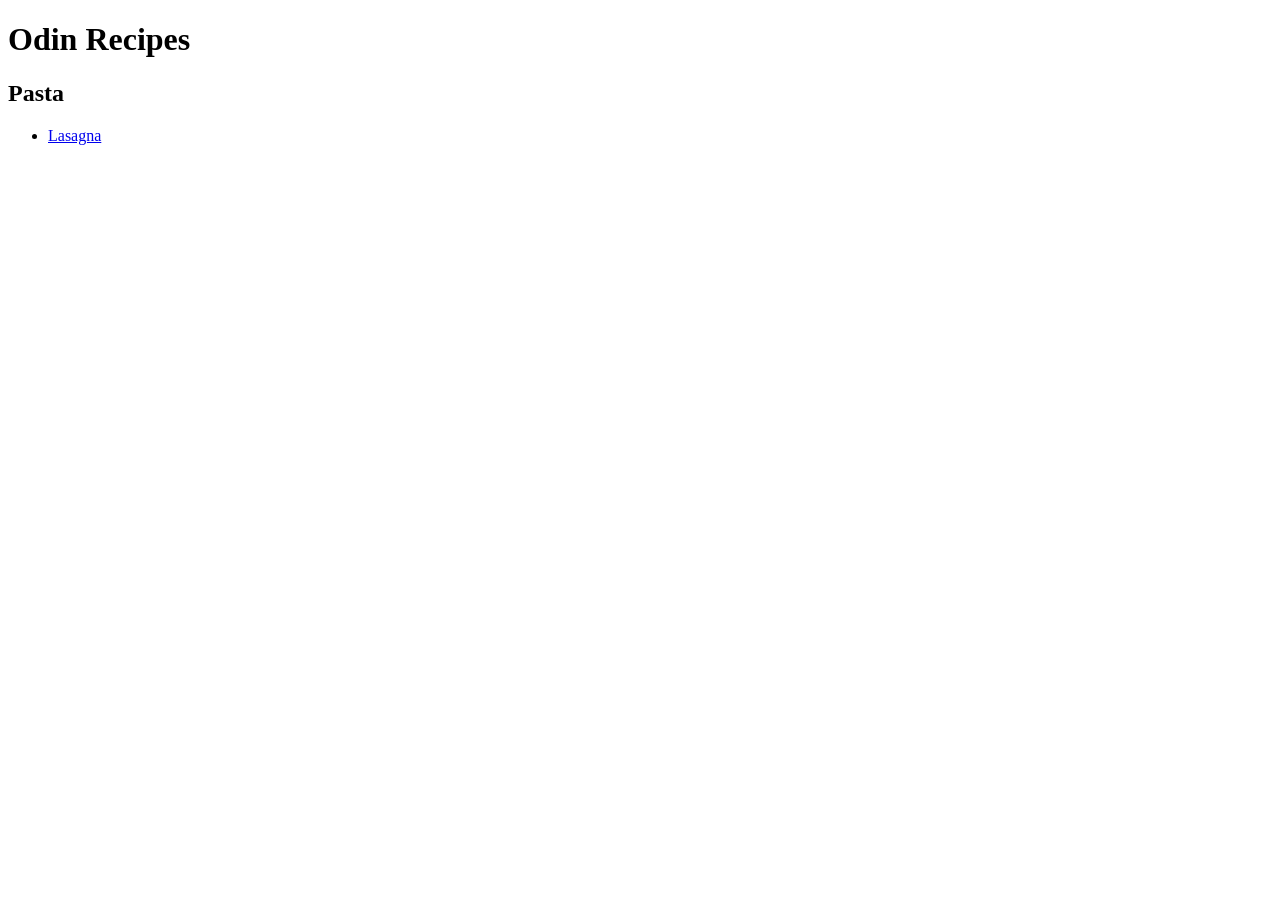
==== index.html @ 589d0333 "Add Lasagna Recipe and Connect to Homepage Create boilerplate html page for new lasagna recipe. Adds" ====
<!DOCTYPE html>

<html lang = "en">
    <head>
        <meta charset = "UTF-8">
        <meta name="viewport" content="width=device-width, initial-scale=1.0">
        <title>Odin Recipes</title>
    </head>

    <body>
        <h1>Odin Recipes</h1>

        <h2> Pasta </h2>
        <ul>
            <li> <a href = ".recipes/lasagna.html"> Lasagna </a> </li>
        </ul>
    </body>



</html>
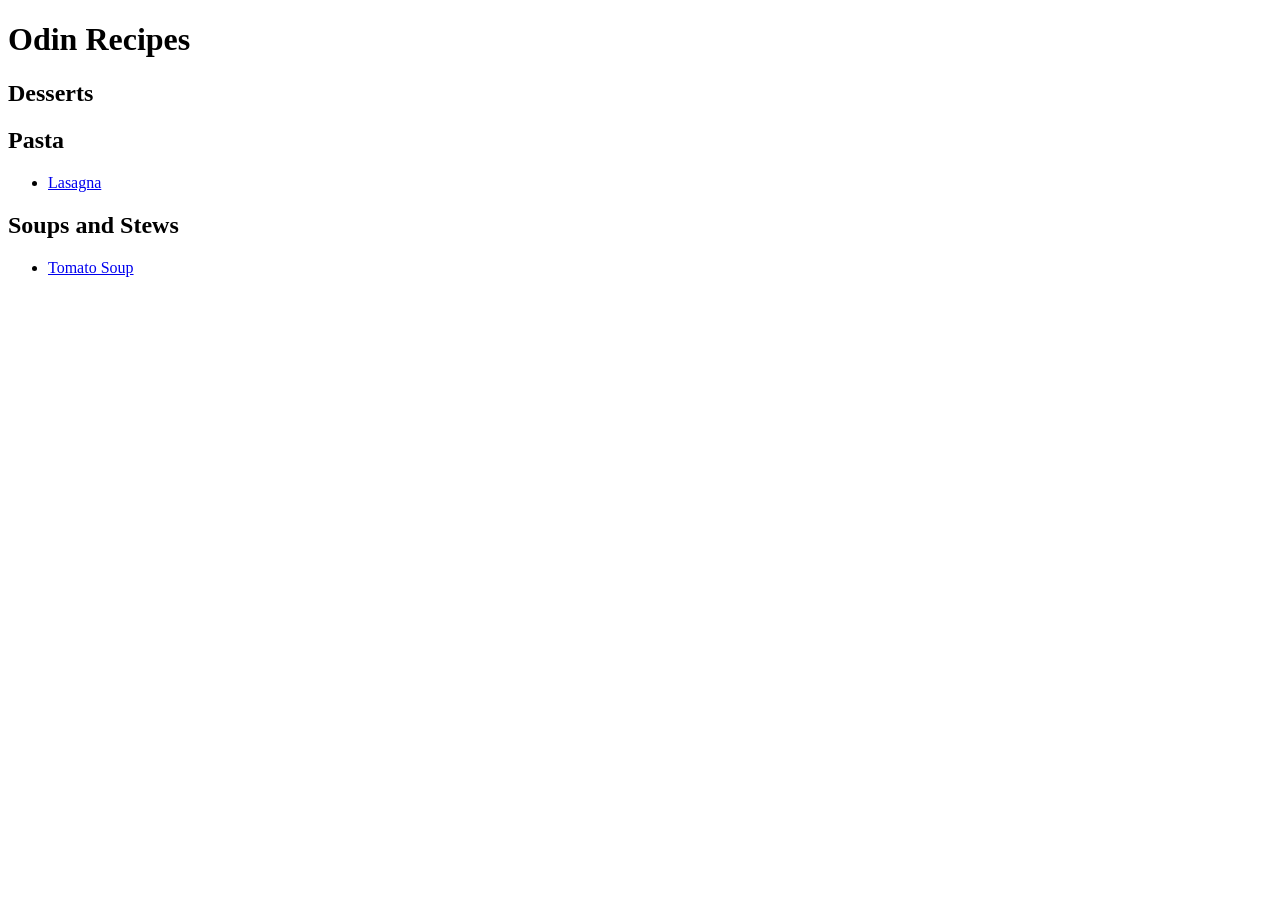
==== commit f34fce77: "Create and Complete Tomato Soup Recipe Page Create new html page for tomato soup recipe. Filled in t" ====
--- a/index.html
+++ b/index.html
@@ -10,9 +10,16 @@
     <body>
         <h1>Odin Recipes</h1>
 
+        <h2> Desserts </h2>
+
         <h2> Pasta </h2>
         <ul>
-            <li> <a href = ".recipes/lasagna.html"> Lasagna </a> </li>
+            <li> <a href = "./recipes/lasagna.html"> Lasagna </a> </li>
+        </ul>
+
+        <h2> Soups and Stews </h2>
+        <ul>
+            <li> <a href = "./recipes/tomato_soup.html"> Tomato Soup </a></li>
         </ul>
     </body>
 
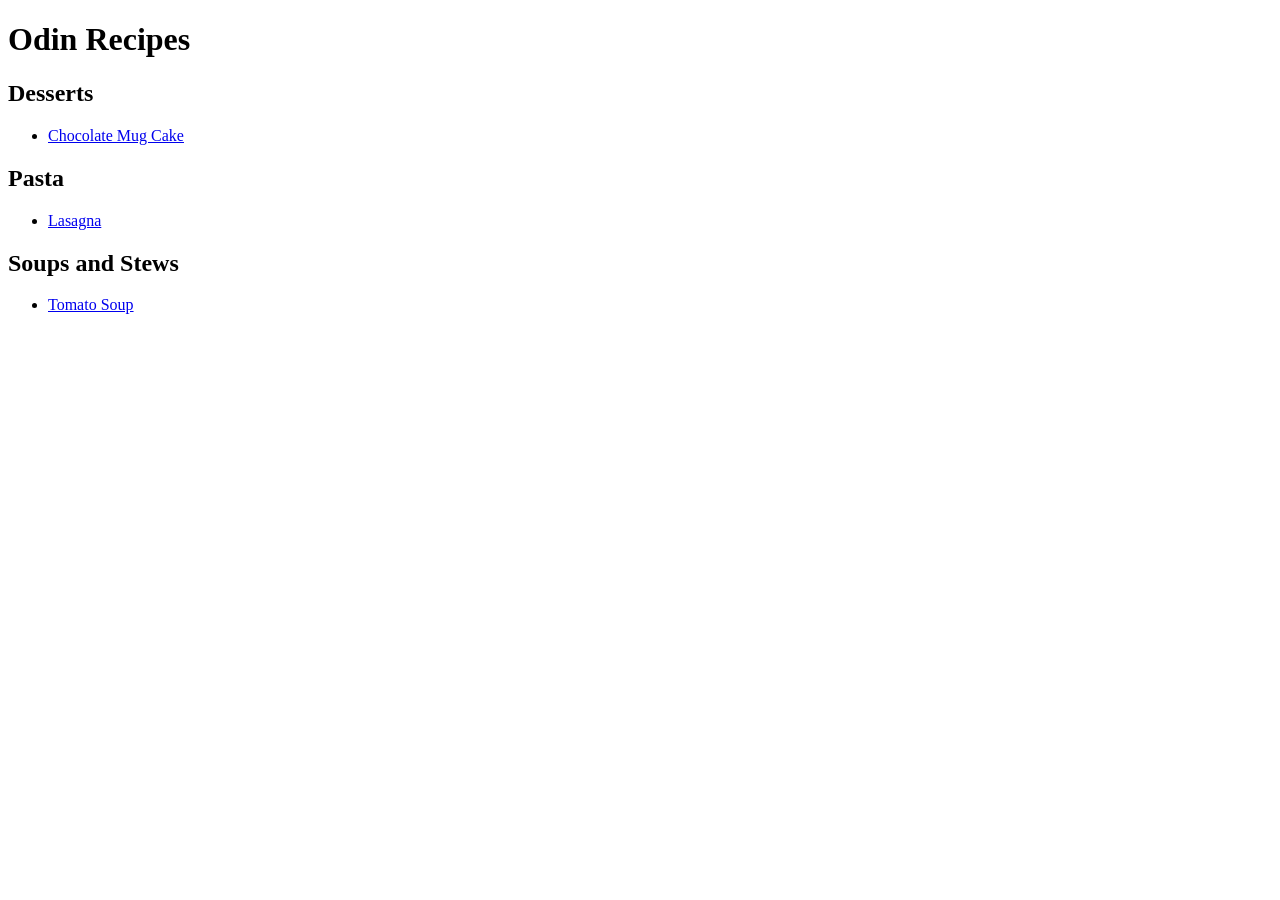
==== commit 442a3fae: "Create and complete chocolate mug cake html page Create new choc_mug_cake html page for mug cake rec" ====
--- a/index.html
+++ b/index.html
@@ -11,10 +11,13 @@
         <h1>Odin Recipes</h1>
 
         <h2> Desserts </h2>
+        <ul>
+            <li> <a href = "./recipes/choc_mug_cake.html"> Chocolate Mug Cake </a></li>
+        </ul>
 
         <h2> Pasta </h2>
         <ul>
-            <li> <a href = "./recipes/lasagna.html"> Lasagna </a> </li>
+            <li> <a href = "./recipes/lasagna.html"> Lasagna </a></li>
         </ul>
 
         <h2> Soups and Stews </h2>
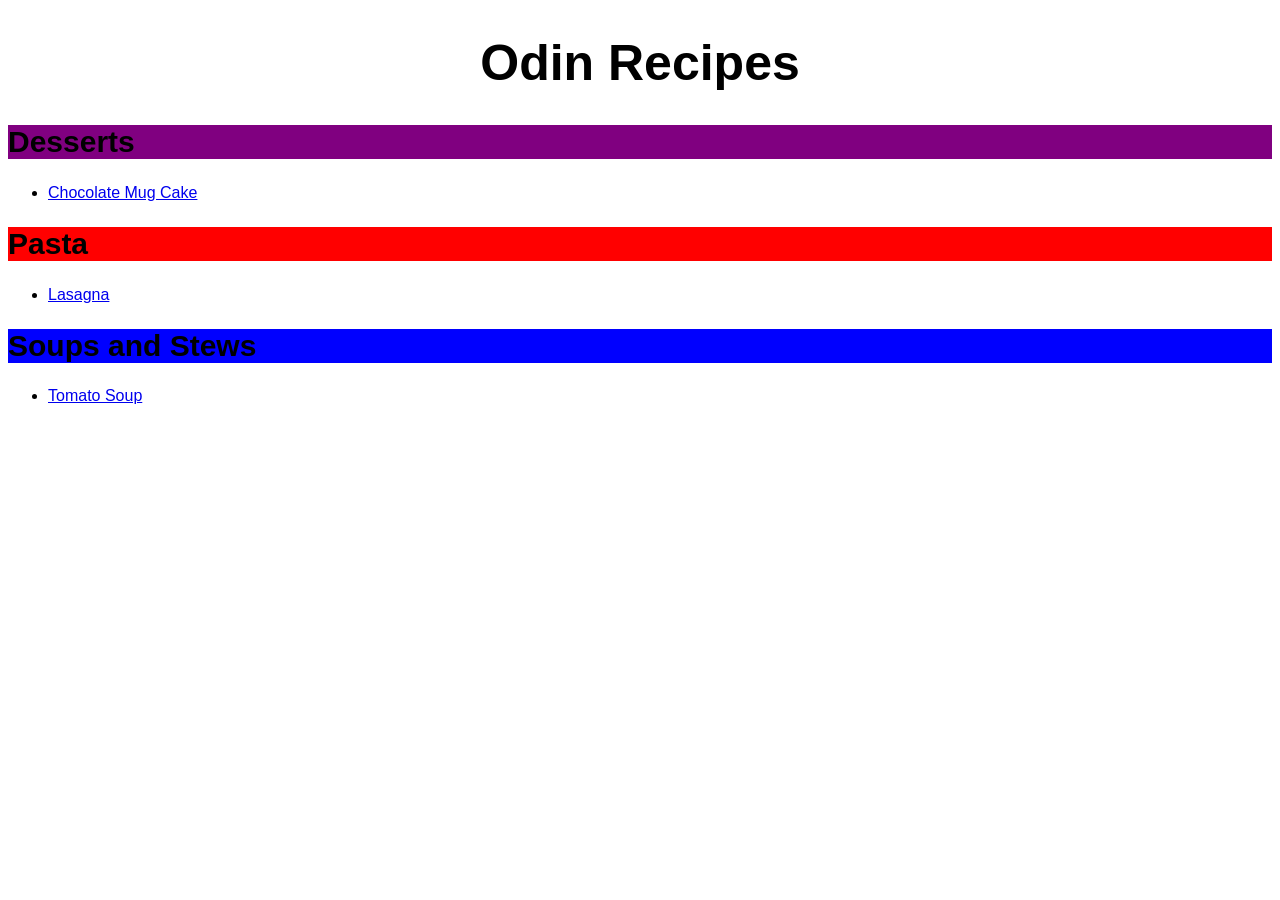
==== commit 5dc919a6: "Add styles.css file to project Created new styles.css for CSS styling on all webpages.  Added stylin" ====
--- a/index.html
+++ b/index.html
@@ -5,22 +5,23 @@
         <meta charset = "UTF-8">
         <meta name="viewport" content="width=device-width, initial-scale=1.0">
         <title>Odin Recipes</title>
+        <link rel="stylesheet" href="./styles.css">
     </head>
 
     <body>
-        <h1>Odin Recipes</h1>
+        <h1 class="page-heading">Odin Recipes</h1>
 
-        <h2> Desserts </h2>
+        <h2 class="food-category desserts"> Desserts </h2>
         <ul>
             <li> <a href = "./recipes/choc_mug_cake.html"> Chocolate Mug Cake </a></li>
         </ul>
 
-        <h2> Pasta </h2>
+        <h2 class="food-category pasta"> Pasta </h2>
         <ul>
             <li> <a href = "./recipes/lasagna.html"> Lasagna </a></li>
         </ul>
 
-        <h2> Soups and Stews </h2>
+        <h2 class="food-category soups"> Soups and Stews </h2>
         <ul>
             <li> <a href = "./recipes/tomato_soup.html"> Tomato Soup </a></li>
         </ul>
--- a/styles.css
+++ b/styles.css
@@ -0,0 +1,38 @@
+body{
+    font-family: "Garamond", sans-serif;
+}
+
+.page-heading{
+    font-size: 50px;
+    text-align: center;
+}
+
+.food-category{
+    font-size: 30px;
+}
+
+.desserts{
+    background-color: purple;
+}
+
+.pasta{
+    background-color: red;
+}
+
+.soups{
+    background-color: blue;
+}
+
+.recipe-links{
+    font-size: 25px;
+}
+
+img {
+    height: 310px;
+    width: auto;
+}
+
+.sub-heading{
+    font-size: 30px;
+    text-align: center;
+}
